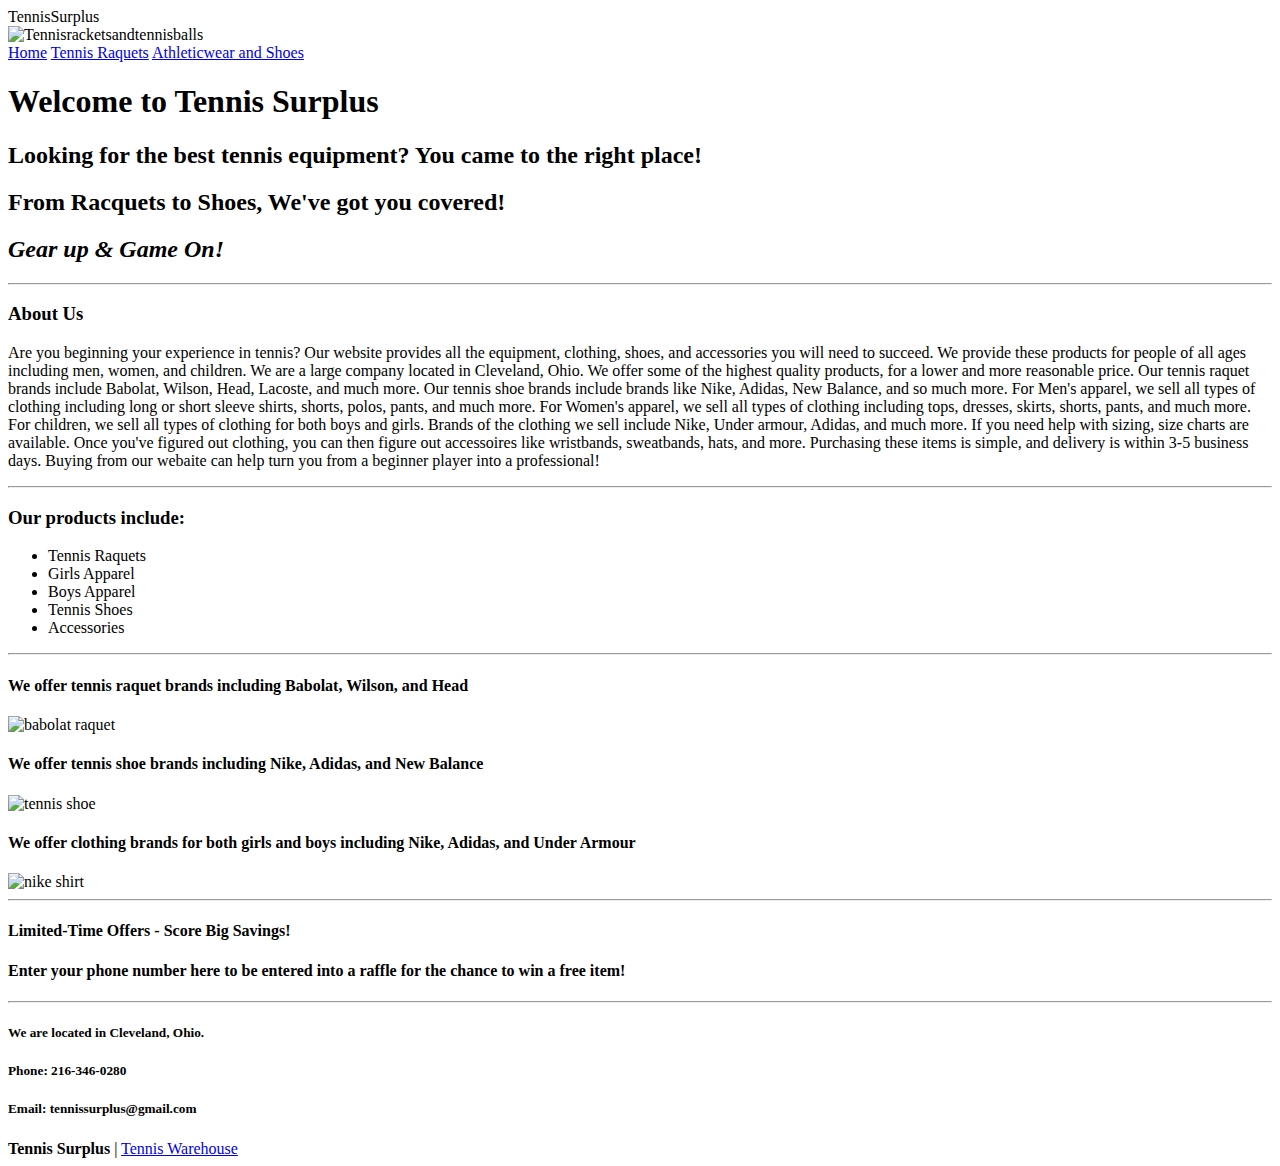
==== index.html @ fe43eec1 "First 3 HTML Pages and CSS page" ====
<!DOCTYPE html>
<html lang="en">

<head>
    <meta charset="UTF-8"
    <title>TennisSurplus</title>
    <link rel="stylesheet" href="style.css">
</head>

<body>
    <header>
        <img src="https://media.istockphoto.com/id/1345493117/vector/tennis-racket-icon-stock-vector-tennis-logo-isolated-on-white-background.jpg?s=612x612&w=0&k=20&c=5KLZBhn5hIDSBM_Y5lS8fgeqA8bZW4AtpuXzx0VU9mg=" alt=Tennisracketsandtennisballs width=90 height=70" />
        <nav>
            <a href="index.html">Home</a>
            <a href="tennisraquets.html">Tennis Raquets</a>
            <a href="apparelandshoes.html">Athleticwear and Shoes</a>
        </nav>
    </header>
    <main>
        <section id="hero">
            <h1>Welcome to Tennis Surplus</h1>
            <h2>Looking for the best tennis equipment? You came to the right place!</h2>
            <h2>From Racquets to Shoes, We've got you covered!</h2>
            <h2><i>Gear up & Game On!</i></h2>
        </section>
        <hr>
        
        <section id="aboutUs">
        <h3>About Us</h3>
        <p>Are you beginning your experience in tennis? Our website provides all the equipment, clothing, shoes, and accessories you will need to succeed. We provide these products for people of all ages including men, women, and children. We are a large company located in Cleveland, Ohio. We offer some of the highest quality products, for a lower and more reasonable price. Our tennis raquet brands include Babolat, Wilson, Head, Lacoste, and much more. Our tennis shoe brands include brands like Nike, Adidas, New Balance, and so much more. For Men's apparel, we sell all types of clothing including long or short sleeve shirts, shorts, polos, pants, and much more. For Women's apparel, we sell all types of clothing including tops, dresses, skirts, shorts, pants, and much more. For children, we sell all types of clothing for both boys and girls. Brands of the clothing we sell include Nike, Under armour, Adidas, and much more. If you need help with sizing, size charts are available. Once you've figured out clothing, you can then figure out accessoires like wristbands, sweatbands, hats, and more. Purchasing these items is simple, and delivery is within 3-5 business days. Buying from our webaite can help turn you from a beginner player into a professional!</p>
        </section>
        <hr>

        <section id="main-products">
            <h3>Our products include:</h3>
            <ul>
                <li>Tennis Raquets</li>
                <li>Girls Apparel</li>
                <li>Boys Apparel</li>
                <li>Tennis Shoes</li>
                <li>Accessories</li>
            </ul>
        </section>
        <hr>

        <section id="Raquet-brands">
            <h4>We offer tennis raquet brands including Babolat, Wilson, and Head</h4>
            <img src="https://m.media-amazon.com/images/I/61A-Hohu77L.jpg" alt="babolat raquet"/>
        </section>

        <aside>
            <section id="shoe-brands">
                <h4>We offer tennis shoe brands including Nike, Adidas, and New Balance</h4>
                <img src="https://cdn.runrepeat.com/storage/gallery/buying_guide_primary/220/1-best-hard-court-tennis-shoes-16264997-main.jpg" alt="tennis shoe" />
            </section>
        </aside>

        <section id="apparel-brands">
            <h4>We offer clothing brands for both girls and boys including Nike, Adidas, and Under Armour </h4>
            <img src="https://global.tennis-point.com/dw/image/v2/BBDP_PRD/on/demandware.static/-/Sites-master-catalog/default/dwbaed80be/images/004/458/55133000_000.jpg?q=80&sw=2000" alt="nike shirt" />
        </section>
        <hr>

        <section id="special-offer">
            <h4>Limited-Time Offers - Score Big Savings!</h4>
            <h4>Enter your phone number here to be entered into a raffle for the chance to win a free item! </h4>
        </section>
        <hr>

        <section id="contact-info">
            <h5>We are located in Cleveland, Ohio.</h5>
            <h5>Phone: 216-346-0280</h5>
            <h5>Email: tennissurplus@gmail.com</h5>
        </section>
    </main>

        <footer>
            <span><b>Tennis Surplus</b> | <a href="https://www.tennis-warehouse.com/?_gl=1*1inp5i4*_up*MQ..*_gs*MQ..&gclid=Cj0KCQiAwtu9BhC8ARIsAI9JHamKp7izQjYoudJAcKMzNlFqAmysL8xnzqfYH7r9-4ozn-vv-fi5eLgaAliKEALw_wcB" target="_blank">Tennis Warehouse</a></span>
        </footer>
</body>
</html>
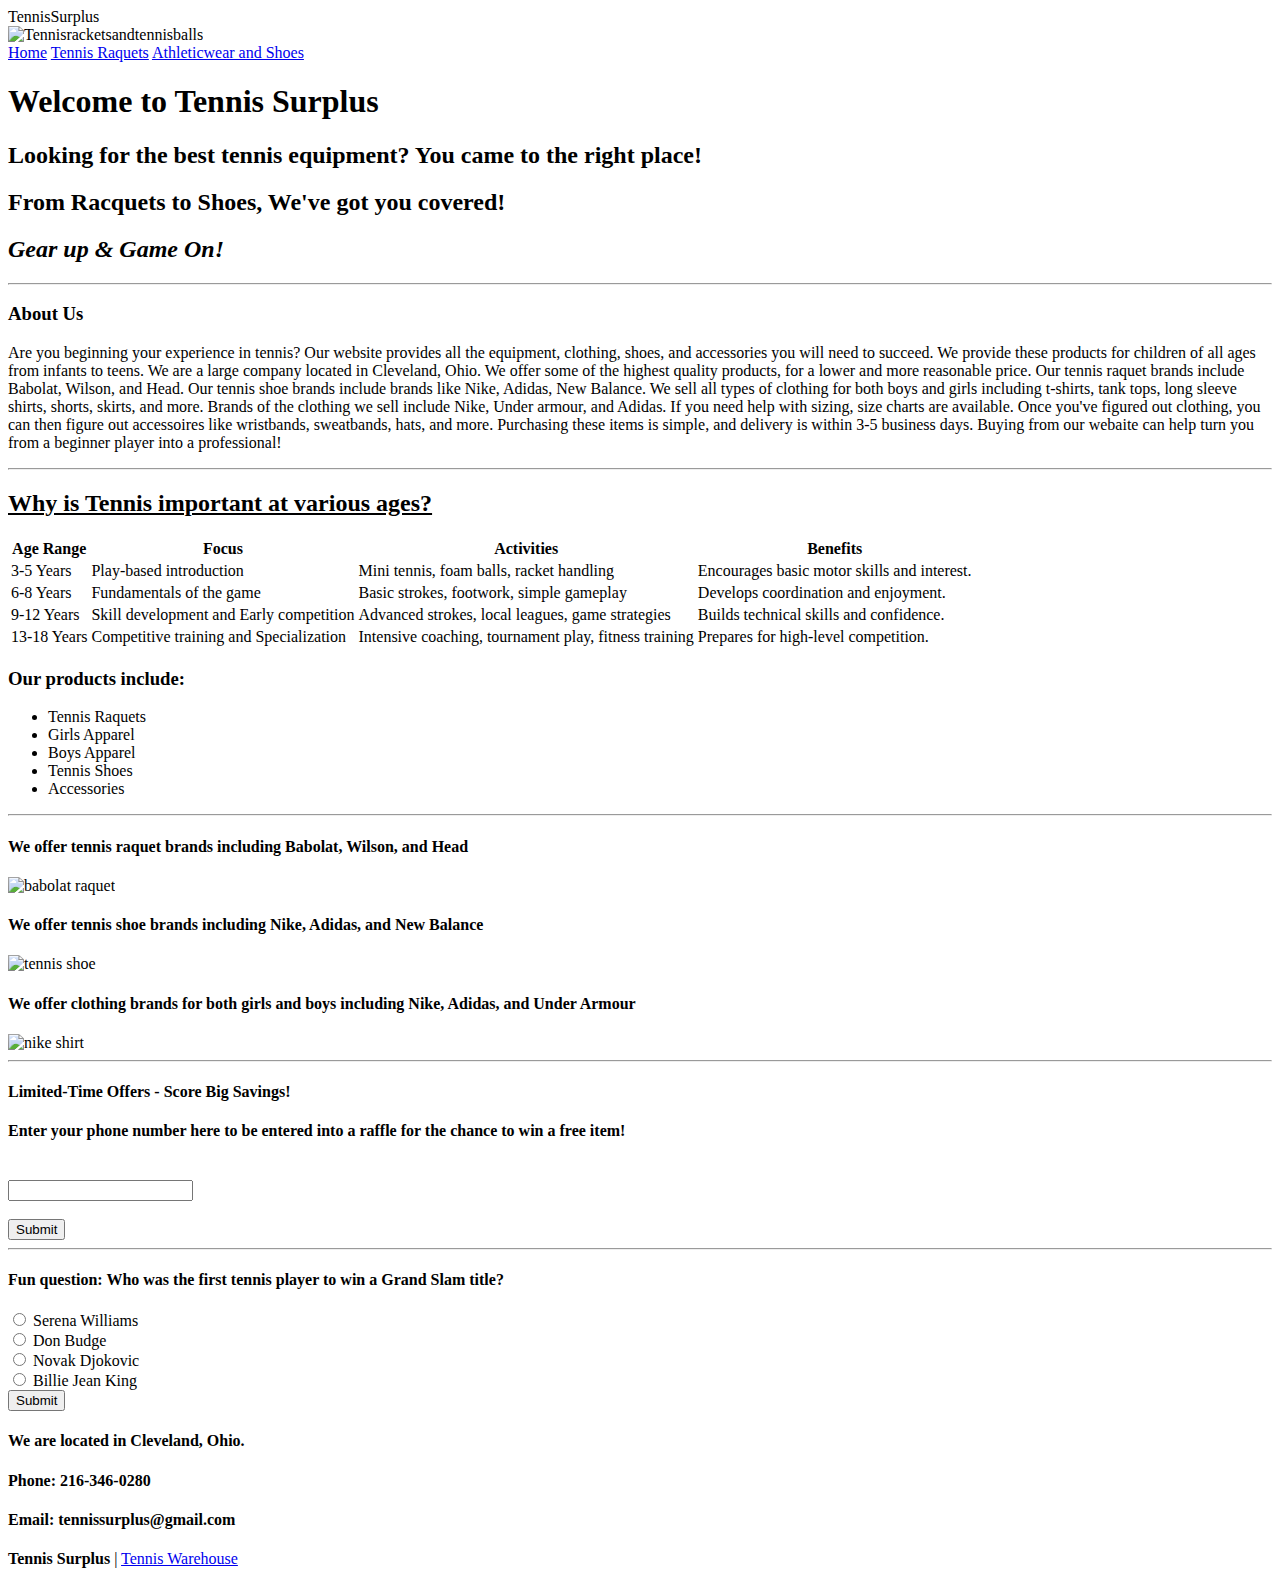
==== commit 2310e19e: "Added JS to files" ====
--- a/index.html
+++ b/index.html
@@ -4,12 +4,12 @@
 <head>
     <meta charset="UTF-8"
     <title>TennisSurplus</title>
-    <link rel="stylesheet" href="style.css">
+    <link rel="stylesheet" href="styles.css">
 </head>
 
 <body>
     <header>
-        <img src="https://media.istockphoto.com/id/1345493117/vector/tennis-racket-icon-stock-vector-tennis-logo-isolated-on-white-background.jpg?s=612x612&w=0&k=20&c=5KLZBhn5hIDSBM_Y5lS8fgeqA8bZW4AtpuXzx0VU9mg=" alt=Tennisracketsandtennisballs width=90 height=70" />
+        <img src="https://media.istockphoto.com/id/1345493117/vector/tennis-racket-icon-stock-vector-tennis-logo-isolated-on-white-background.jpg?s=612x612&w=0&k=20&c=5KLZBhn5hIDSBM_Y5lS8fgeqA8bZW4AtpuXzx0VU9mg=" alt=Tennisracketsandtennisballs width=100 height=80" />
         <nav>
             <a href="index.html">Home</a>
             <a href="tennisraquets.html">Tennis Raquets</a>
@@ -27,9 +27,44 @@
         
         <section id="aboutUs">
         <h3>About Us</h3>
-        <p>Are you beginning your experience in tennis? Our website provides all the equipment, clothing, shoes, and accessories you will need to succeed. We provide these products for people of all ages including men, women, and children. We are a large company located in Cleveland, Ohio. We offer some of the highest quality products, for a lower and more reasonable price. Our tennis raquet brands include Babolat, Wilson, Head, Lacoste, and much more. Our tennis shoe brands include brands like Nike, Adidas, New Balance, and so much more. For Men's apparel, we sell all types of clothing including long or short sleeve shirts, shorts, polos, pants, and much more. For Women's apparel, we sell all types of clothing including tops, dresses, skirts, shorts, pants, and much more. For children, we sell all types of clothing for both boys and girls. Brands of the clothing we sell include Nike, Under armour, Adidas, and much more. If you need help with sizing, size charts are available. Once you've figured out clothing, you can then figure out accessoires like wristbands, sweatbands, hats, and more. Purchasing these items is simple, and delivery is within 3-5 business days. Buying from our webaite can help turn you from a beginner player into a professional!</p>
+        <p>Are you beginning your experience in tennis? Our website provides all the equipment, clothing, shoes, and accessories you will need to succeed. We provide these products for children of all ages from infants to teens. We are a large company located in Cleveland, Ohio. We offer some of the highest quality products, for a lower and more reasonable price. Our tennis raquet brands include Babolat, Wilson, and Head. Our tennis shoe brands include brands like Nike, Adidas, New Balance. We sell all types of clothing for both boys and girls including t-shirts, tank tops, long sleeve shirts, shorts, skirts, and more. Brands of the clothing we sell include Nike, Under armour, and Adidas. If you need help with sizing, size charts are available. Once you've figured out clothing, you can then figure out accessoires like wristbands, sweatbands, hats, and more. Purchasing these items is simple, and delivery is within 3-5 business days. Buying from our webaite can help turn you from a beginner player into a professional!</p>
         </section>
         <hr>
+
+        <section>
+            <h2><u>Why is Tennis important at various ages?</u></h2>
+                  <table>
+                      <th>Age Range</th>
+                      <th>Focus</th>
+                      <th>Activities</th>
+                      <th>Benefits</th>
+                    </tr>
+                    <tr>
+                      <td>3-5 Years</td>
+                      <td>Play-based introduction</td>
+                      <td>Mini tennis, foam balls, racket handling</td>
+                      <td>Encourages basic motor skills and interest.</td>
+                    </tr>
+                    <tr>
+                      <td>6-8 Years</td>
+                      <td>Fundamentals of the game</td>
+                      <td>Basic strokes, footwork, simple gameplay</td>
+                      <td>Develops coordination and enjoyment.</td>
+                    </tr>
+                    <tr>
+                      <td>9-12 Years</td>
+                      <td>Skill development and Early competition</td>
+                      <td>Advanced strokes, local leagues, game strategies</td>
+                      <td>Builds technical skills and confidence.</td>
+                    </tr>
+                    <tr>
+                      <td>13-18 Years</td>
+                      <td>Competitive training and Specialization</td>
+                      <td>Intensive coaching, tournament play, fitness training</td>
+                      <td>Prepares for high-level competition.</td>
+                    </tr>
+                  </table>
+            </section>
 
         <section id="main-products">
             <h3>Our products include:</h3>
@@ -45,32 +80,57 @@
 
         <section id="Raquet-brands">
             <h4>We offer tennis raquet brands including Babolat, Wilson, and Head</h4>
-            <img src="https://m.media-amazon.com/images/I/61A-Hohu77L.jpg" alt="babolat raquet"/>
+            <img src="https://m.media-amazon.com/images/I/61A-Hohu77L.jpg" alt="babolat raquet" width="100" height="100"/>
         </section>
 
         <aside>
             <section id="shoe-brands">
                 <h4>We offer tennis shoe brands including Nike, Adidas, and New Balance</h4>
-                <img src="https://cdn.runrepeat.com/storage/gallery/buying_guide_primary/220/1-best-hard-court-tennis-shoes-16264997-main.jpg" alt="tennis shoe" />
+                <img src="https://cdn.runrepeat.com/storage/gallery/buying_guide_primary/220/1-best-hard-court-tennis-shoes-16264997-main.jpg" alt="tennis shoe" width="100" height="100"/>
             </section>
         </aside>
 
         <section id="apparel-brands">
             <h4>We offer clothing brands for both girls and boys including Nike, Adidas, and Under Armour </h4>
-            <img src="https://global.tennis-point.com/dw/image/v2/BBDP_PRD/on/demandware.static/-/Sites-master-catalog/default/dwbaed80be/images/004/458/55133000_000.jpg?q=80&sw=2000" alt="nike shirt" />
+            <img src="https://global.tennis-point.com/dw/image/v2/BBDP_PRD/on/demandware.static/-/Sites-master-catalog/default/dwbaed80be/images/004/458/55133000_000.jpg?q=80&sw=2000" alt="nike shirt" width="100" height="100" />
         </section>
         <hr>
 
         <section id="special-offer">
             <h4>Limited-Time Offers - Score Big Savings!</h4>
             <h4>Enter your phone number here to be entered into a raffle for the chance to win a free item! </h4>
+            <br>
+            <input id="userInput">
+            <br>
+            <br>
+            <button onclick="myFunction()">Submit</button>
         </section>
         <hr>
 
+        <section>
+            <h4>Fun question: Who was the first tennis player to win a Grand Slam title?</h4>
+            <form id="form1">
+                <input type="radio" name="youroption" value="Thank you!" id="option1">
+                <label for="option1">Serena Williams</label>
+                <br>
+                <input type="radio" name="youroption" value="Your Opinion Matters!" id="option2">
+                <label for="option2">Don Budge</label>
+                <br>
+                <input type="radio" name="youroption" value="Thank you valued customer" id="option 3">
+                <label for="option3">Novak Djokovic</label>
+                <br>
+                <input type="radio" name="youroption" value="Got it, thank you!">
+                <label for="option4">Billie Jean King</label>
+                <br>
+                <input type="submit" value="Submit">
+            </form>
+            <p id="answer"></p>
+        </section>
+
         <section id="contact-info">
-            <h5>We are located in Cleveland, Ohio.</h5>
-            <h5>Phone: 216-346-0280</h5>
-            <h5>Email: tennissurplus@gmail.com</h5>
+            <h4>We are located in Cleveland, Ohio.</h4>
+            <h4>Phone: 216-346-0280</h4>
+            <h4>Email: tennissurplus@gmail.com</h4>
         </section>
     </main>
 
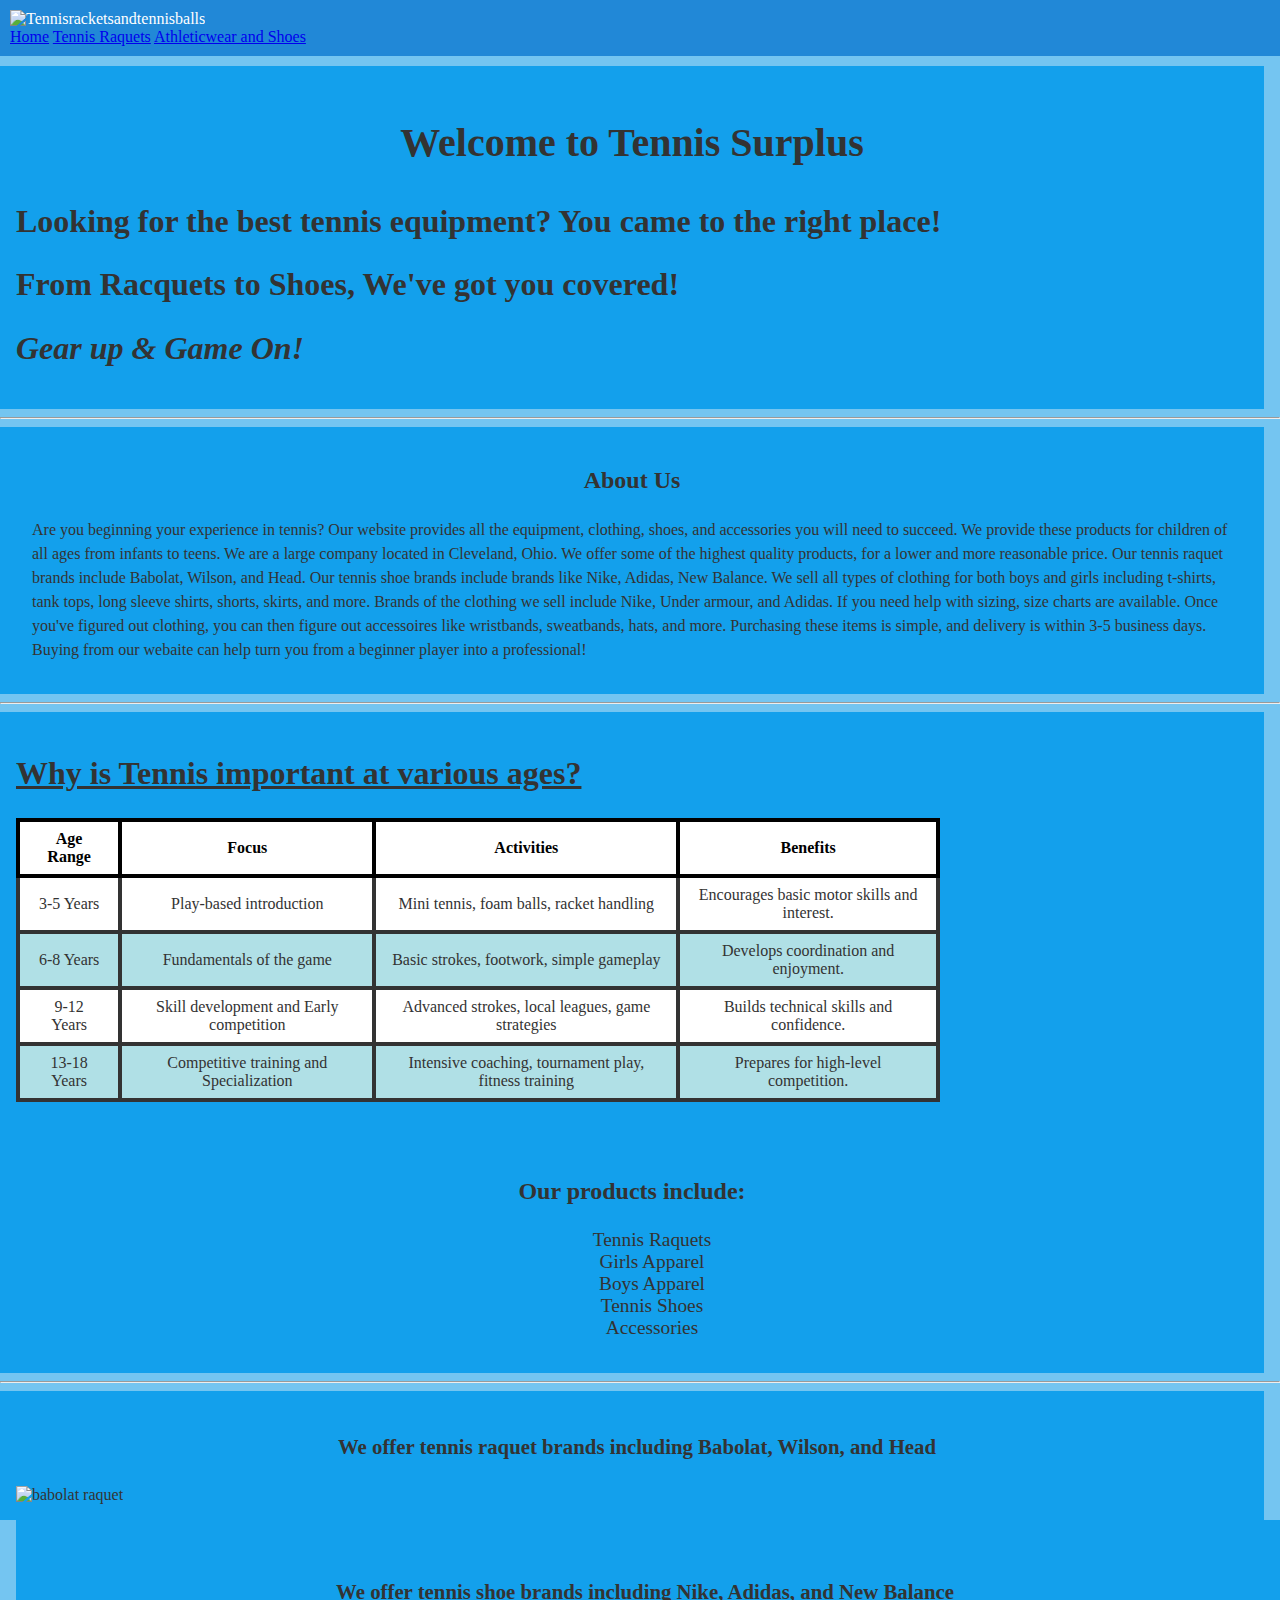
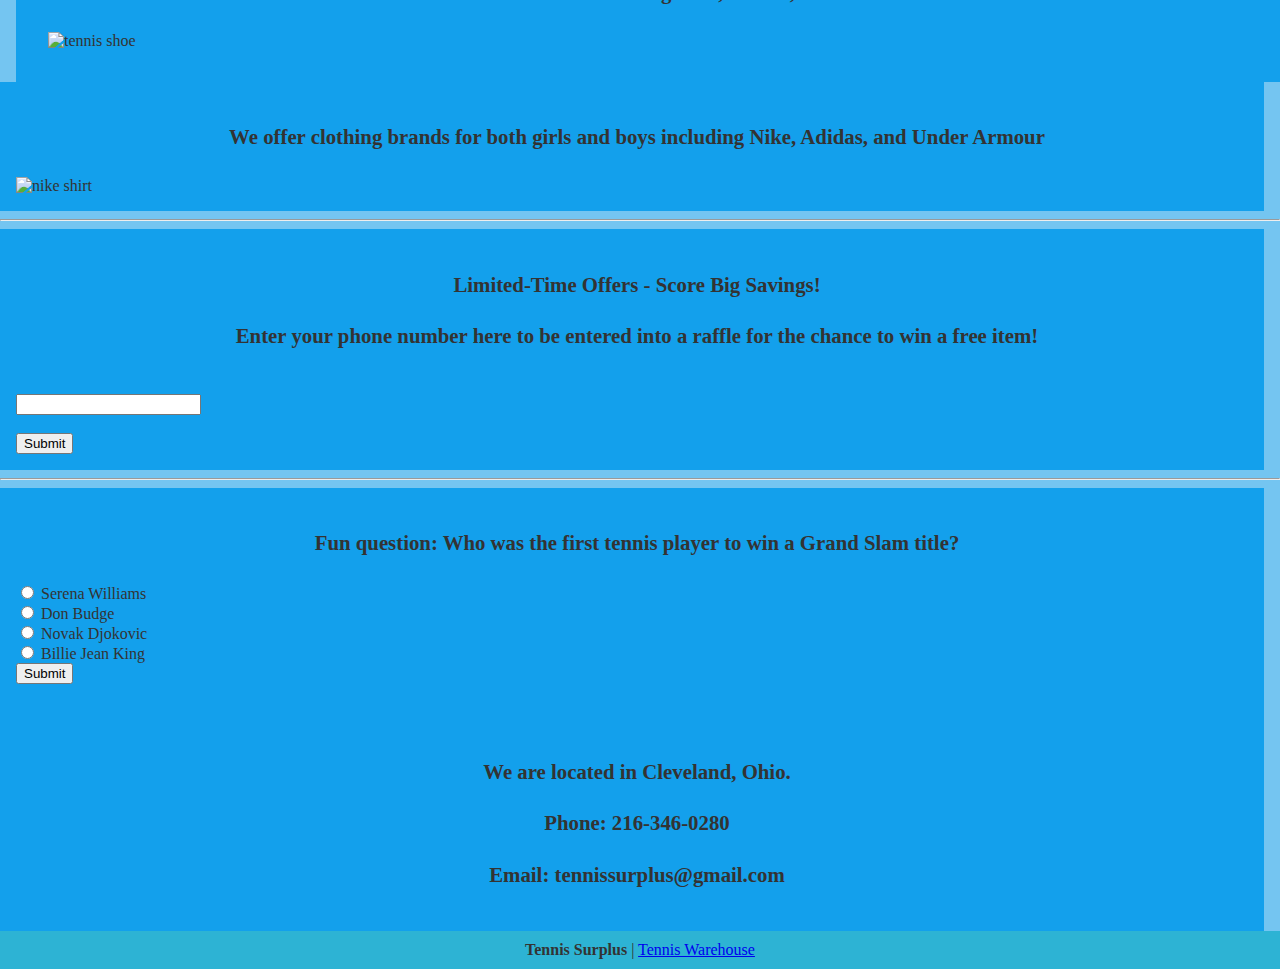
==== commit 4af02272: "added grid styling to best sellers list" ====
--- a/index.html
+++ b/index.html
@@ -2,14 +2,14 @@
 <html lang="en">
 
 <head>
-    <meta charset="UTF-8"
+    <meta charset="UTF-8">
     <title>TennisSurplus</title>
     <link rel="stylesheet" href="styles.css">
 </head>
 
 <body>
     <header>
-        <img src="https://media.istockphoto.com/id/1345493117/vector/tennis-racket-icon-stock-vector-tennis-logo-isolated-on-white-background.jpg?s=612x612&w=0&k=20&c=5KLZBhn5hIDSBM_Y5lS8fgeqA8bZW4AtpuXzx0VU9mg=" alt=Tennisracketsandtennisballs width=100 height=80" />
+        <img src="https://media.istockphoto.com/id/1345493117/vector/tennis-racket-icon-stock-vector-tennis-logo-isolated-on-white-background.jpg?s=612x612&w=0&k=20&c=5KLZBhn5hIDSBM_Y5lS8fgeqA8bZW4AtpuXzx0VU9mg=" alt="Tennisracketsandtennisballs" width="100" height="80" />
         <nav>
             <a href="index.html">Home</a>
             <a href="tennisraquets.html">Tennis Raquets</a>
--- a/styles.css
+++ b/styles.css
@@ -0,0 +1,145 @@
+* {
+    box-sizing: border-box;
+  }
+  
+  /* General body styles */
+  body {
+    font-family: Georgia, 'Times New Roman', Times, serif;
+    background-color: rgb(116, 197, 241);
+    padding: 0;
+    margin: 0;
+    color: #333;
+  }
+  
+  /* Title */
+  title {
+    color: #333
+  }
+
+  /* Header */
+  header {
+    background-color: rgb(33, 136, 215);
+    color: white;
+    padding: 10px;
+    width: 100%;
+    overflow: hidden;
+    margin-bottom: 10px;
+    border: 1px;
+  }
+
+  /* Sub-Headers */
+  h1 {
+    font-size: 2.5em;
+    font-family: Georgia;
+    padding: 10px;
+    text-align: center;
+  }
+  
+  h2 {
+    font-size: 2.0em;
+  }
+  
+  h3 {
+    font-size: 1.5em;
+    text-align: center;
+    font-family: Georgia
+  }
+
+  h4 {
+    font-size: 1.3em;
+    margin-left: 10px;
+    text-align: center
+    
+  }
+  
+  /* Paragraphs */
+  p {
+    line-height: 1.5;
+    margin: 1em;
+  }
+
+  /* Table styles */
+  table {
+    width: 75%;
+    margin: 20px 0;
+    border-collapse: collapse;
+    font-family: Garamand;
+  }
+  
+  table th, table td {
+    border: 4px solid;
+    padding: 8px 15px;
+    text-align: center;
+  }
+  
+  table th {
+    background-color: white ;
+    color: black ;
+  }
+  
+  table tr:nth-child(even) {
+    background-color: white;
+  }
+  
+  table tr:nth-child(odd) {
+    background-color: powderblue
+  }
+  
+  /* List styles */
+  ul, li {
+    display: fixed;
+    text-align: center;
+    font-family: Garamand;
+    font-size: 1.1em;
+    list-style: none;
+  }
+
+  /* Sections */
+  section {
+    flex: 3;
+    padding: 1em;
+    background-color:rgb(19, 160, 236);
+    margin-right: 1em;
+  }
+
+  aside {
+    flex: 3;
+    padding: 1em;
+    background-color: rgb(19, 160, 236);
+    margin-left: 1em;
+  }
+ 
+ /* Footer */
+  footer {
+    background-color: #2db3d4;
+    text-align: center;
+    padding: 10px;
+  }
+
+  /* Best Seller Styles */
+  .bestSellerRow {
+    border-bottom: 1px solid #ccc;
+    padding: 50px 250px;
+  }
+
+  .threeProducts {
+    display: flex;
+    justify-content: space-between;
+    align-items: center;
+    gap: 16px;
+    flex-wrap: wrap;
+  }
+  
+  .bestSellerProduct {
+    background: white;
+    padding: 20px 75px;
+    text-align: center;
+    border-radius: 50px;
+    border: 2px solid black;
+    width: 500px;
+  }
+  
+  .bestSellerProduct img {
+    width: 250px;
+    height: auto;
+  }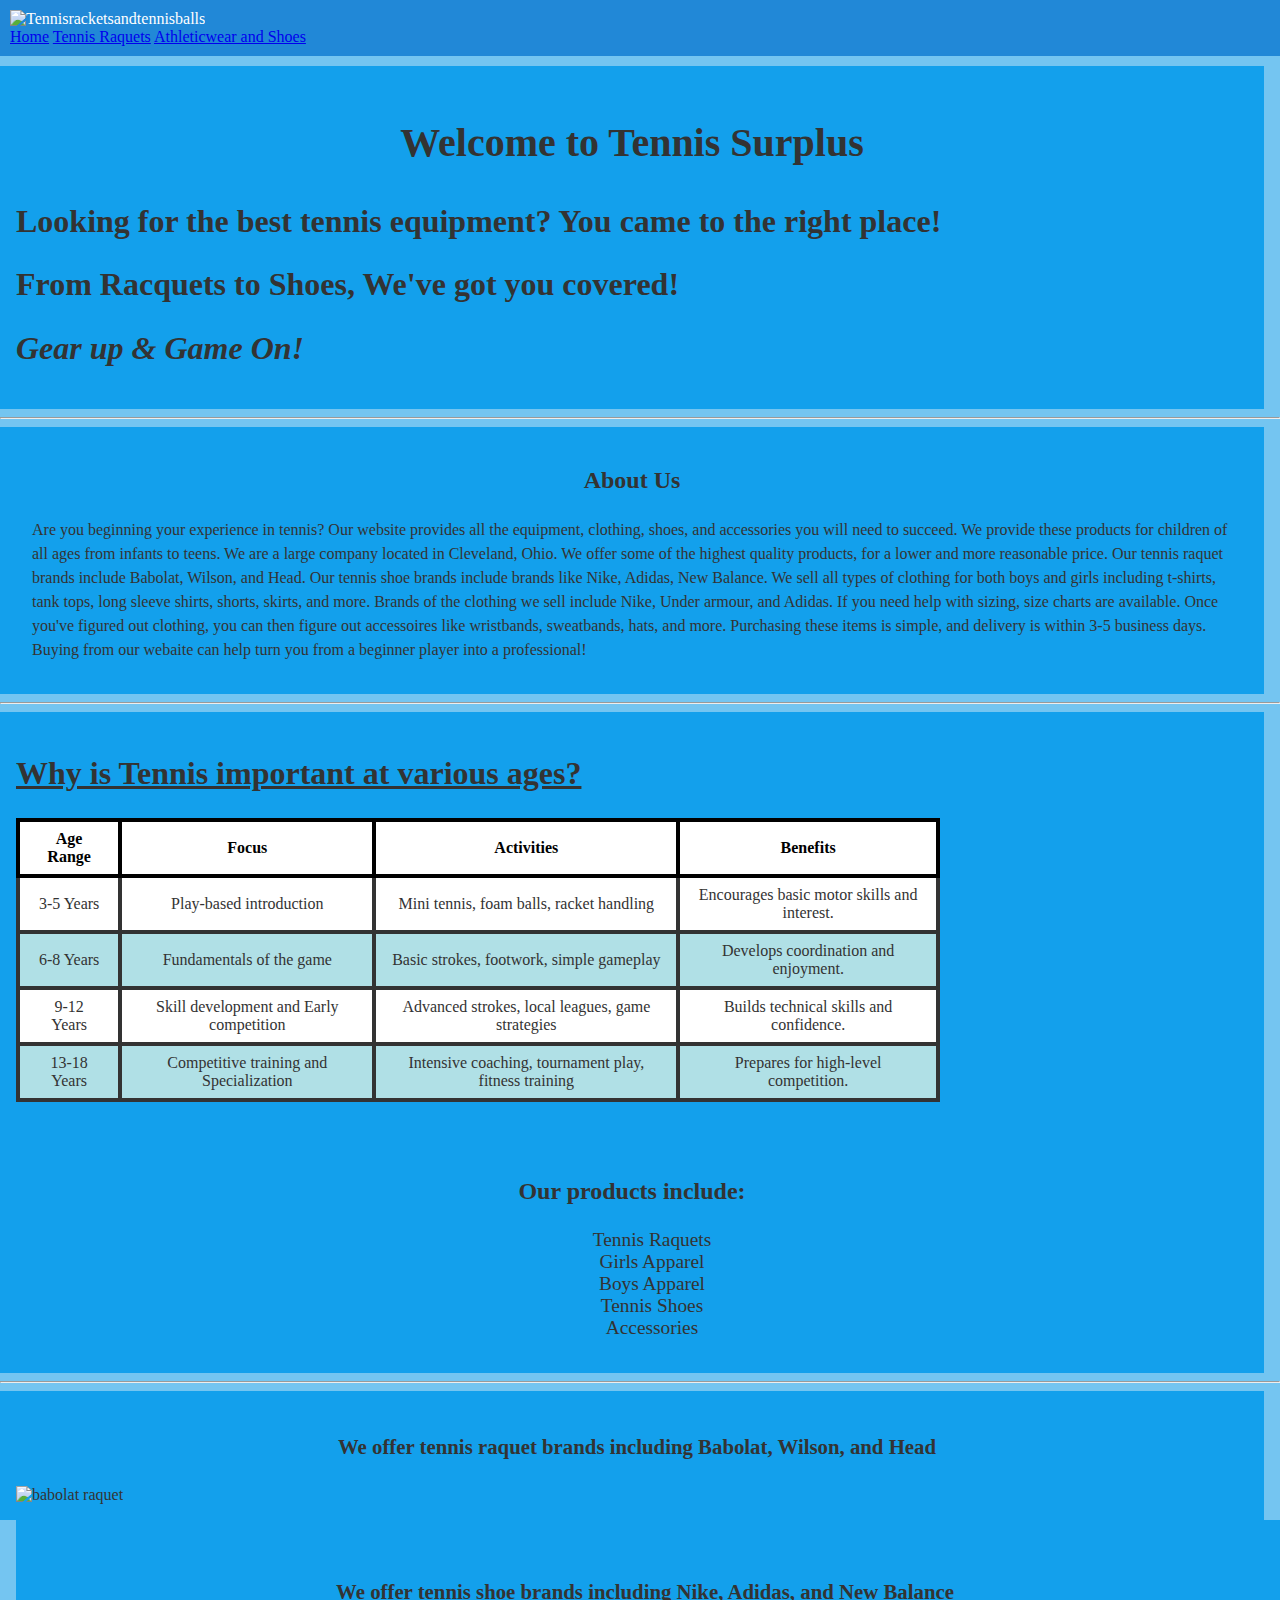
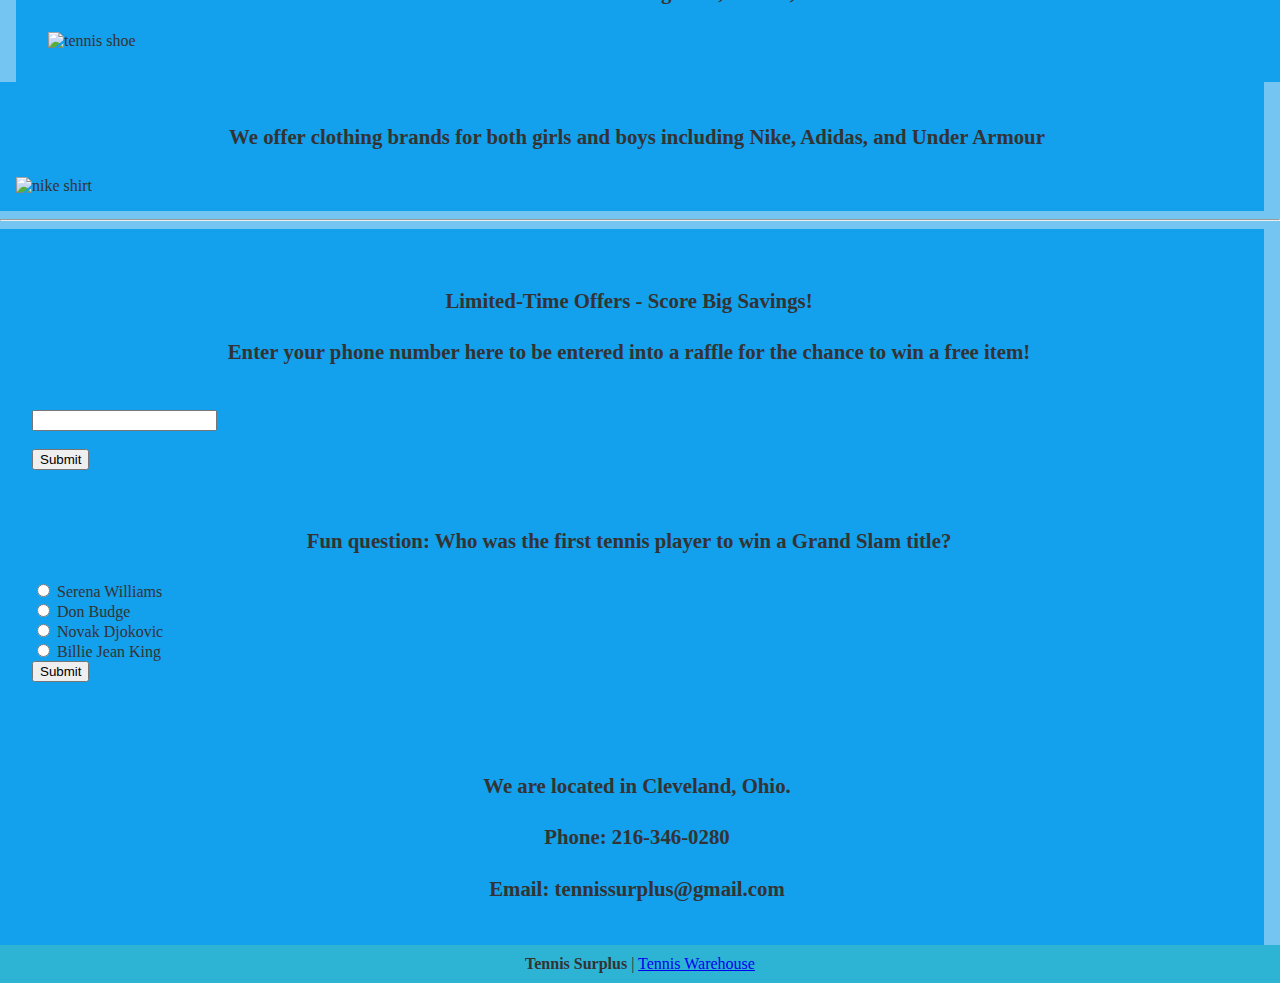
==== commit 11531cd0: "style navigation" ====
--- a/index.html
+++ b/index.html
@@ -96,36 +96,37 @@
         </section>
         <hr>
 
-        <section id="special-offer">
-            <h4>Limited-Time Offers - Score Big Savings!</h4>
-            <h4>Enter your phone number here to be entered into a raffle for the chance to win a free item! </h4>
-            <br>
-            <input id="userInput">
-            <br>
-            <br>
-            <button onclick="myFunction()">Submit</button>
+        <section id="forms">
+            <section id="special-offer">
+                <h4>Limited-Time Offers - Score Big Savings!</h4>
+                <h4>Enter your phone number here to be entered into a raffle for the chance to win a free item! </h4>
+                <br>
+                <input id="userInput">
+                <br>
+                <br>
+                <button onclick="myFunction()">Submit</button>
+            </section>
+            <section>
+                <h4>Fun question: Who was the first tennis player to win a Grand Slam title?</h4>
+                <form id="form1">
+                    <input type="radio" name="youroption" value="Thank you!" id="option1">
+                    <label for="option1">Serena Williams</label>
+                    <br>
+                    <input type="radio" name="youroption" value="Your Opinion Matters!" id="option2">
+                    <label for="option2">Don Budge</label>
+                    <br>
+                    <input type="radio" name="youroption" value="Thank you valued customer" id="option 3">
+                    <label for="option3">Novak Djokovic</label>
+                    <br>
+                    <input type="radio" name="youroption" value="Got it, thank you!">
+                    <label for="option4">Billie Jean King</label>
+                    <br>
+                    <input type="submit" value="Submit">
+                </form>
+                <p id="answer"></p>
+            </section>
         </section>
-        <hr>
 
-        <section>
-            <h4>Fun question: Who was the first tennis player to win a Grand Slam title?</h4>
-            <form id="form1">
-                <input type="radio" name="youroption" value="Thank you!" id="option1">
-                <label for="option1">Serena Williams</label>
-                <br>
-                <input type="radio" name="youroption" value="Your Opinion Matters!" id="option2">
-                <label for="option2">Don Budge</label>
-                <br>
-                <input type="radio" name="youroption" value="Thank you valued customer" id="option 3">
-                <label for="option3">Novak Djokovic</label>
-                <br>
-                <input type="radio" name="youroption" value="Got it, thank you!">
-                <label for="option4">Billie Jean King</label>
-                <br>
-                <input type="submit" value="Submit">
-            </form>
-            <p id="answer"></p>
-        </section>
 
         <section id="contact-info">
             <h4>We are located in Cleveland, Ohio.</h4>
--- a/styles.css
+++ b/styles.css
@@ -108,6 +108,24 @@
     background-color: rgb(19, 160, 236);
     margin-left: 1em;
   }
+
+  /* Header styles */
+  header {
+
+  }
+
+  header img {
+
+  }
+
+  nav {
+
+  }
+
+  nav a {
+    
+  }
+
  
  /* Footer */
   footer {
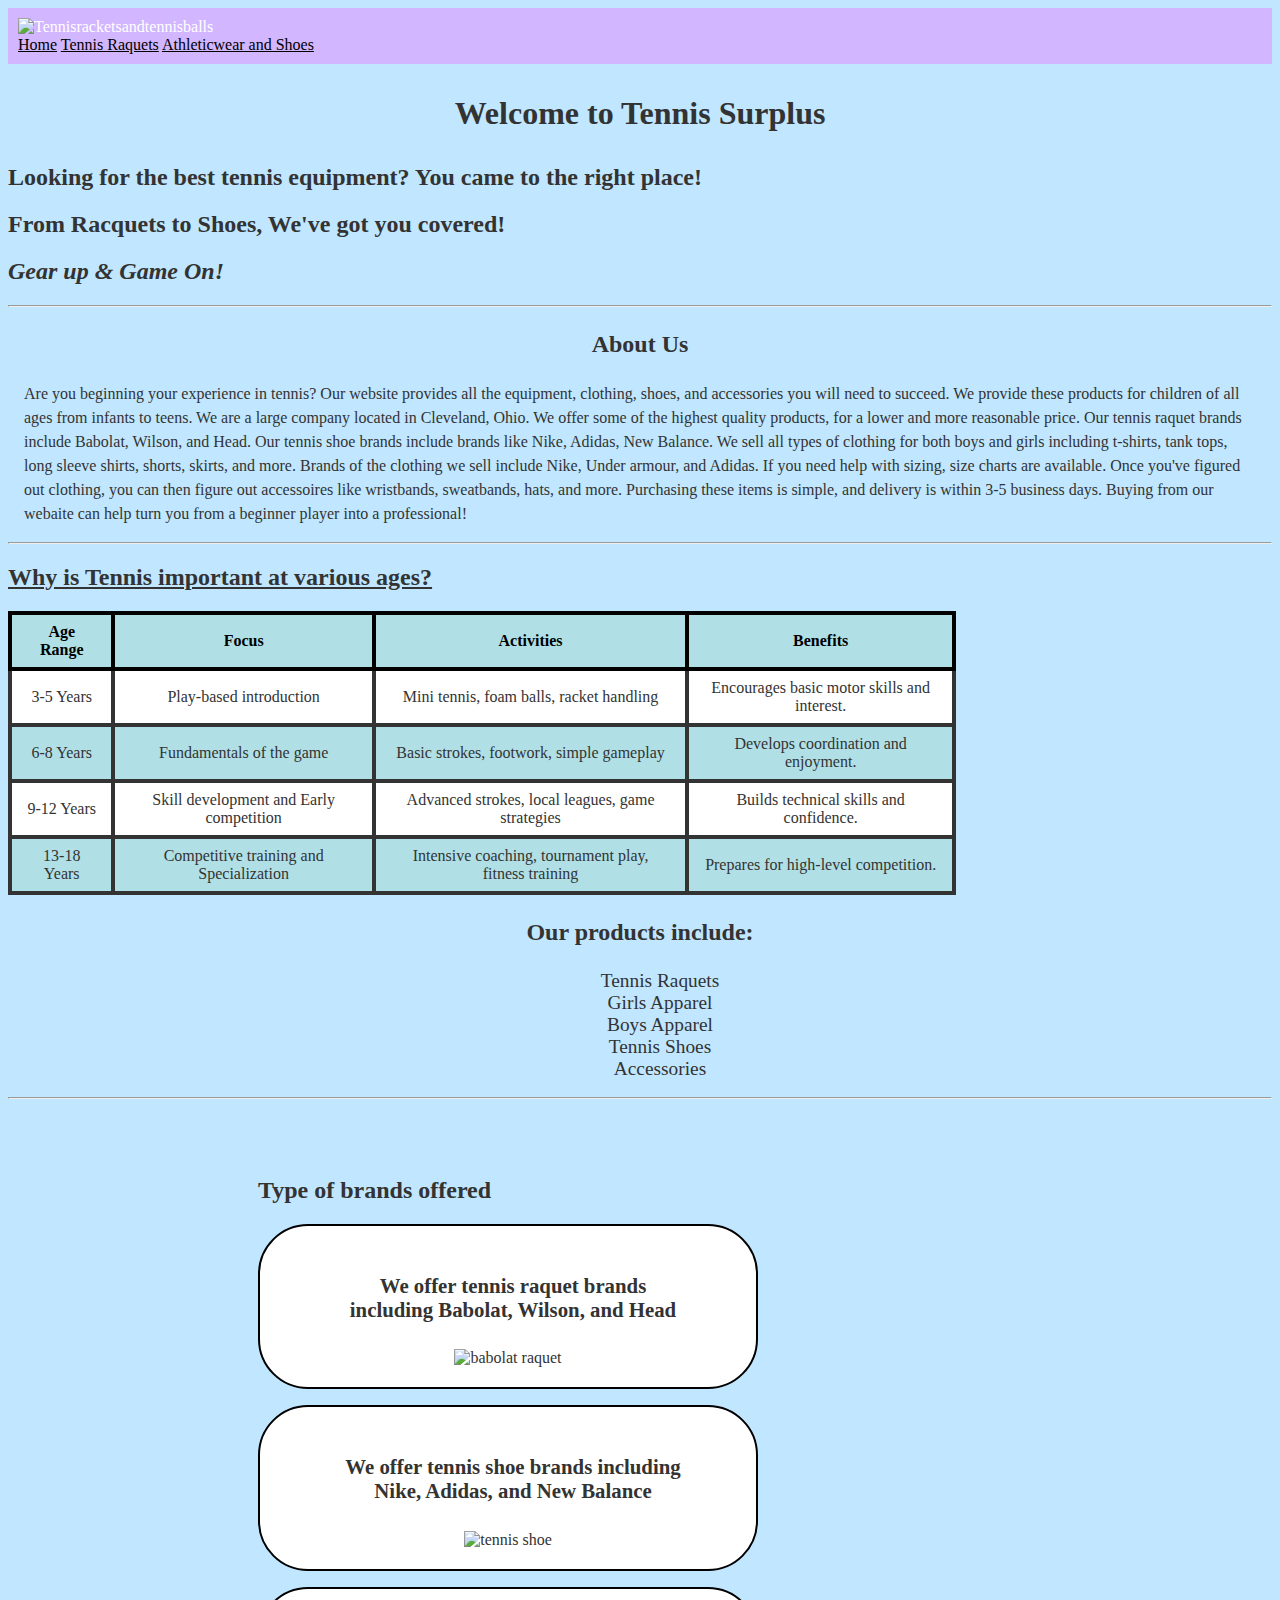
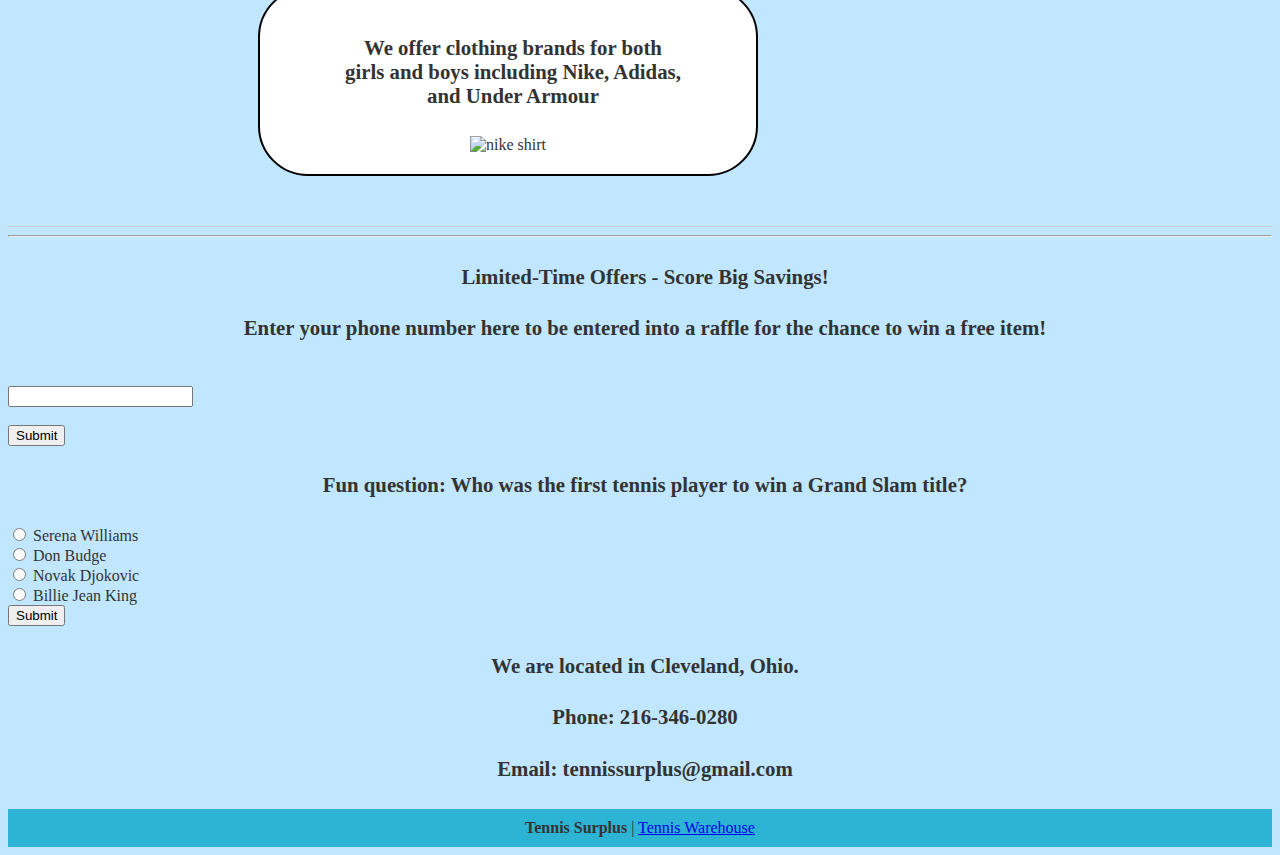
==== commit ea51b291: "new changes" ====
--- a/index.html
+++ b/index.html
@@ -9,7 +9,8 @@
 
 <body>
     <header>
-        <img src="https://media.istockphoto.com/id/1345493117/vector/tennis-racket-icon-stock-vector-tennis-logo-isolated-on-white-background.jpg?s=612x612&w=0&k=20&c=5KLZBhn5hIDSBM_Y5lS8fgeqA8bZW4AtpuXzx0VU9mg=" alt="Tennisracketsandtennisballs" width="100" height="80" />
+        <img src="https://media.istockphoto.com/id/1345493117/vector/tennis-racket-icon-stock-vector-tennis-logo-isolated-on-white-background.jpg?s=612x612&w=0&k=20&c=5KLZBhn5hIDSBM_Y5lS8fgeqA8bZW4AtpuXzx0VU9mg="
+            alt="Tennisracketsandtennisballs" width="100" height="80" />
         <nav>
             <a href="index.html">Home</a>
             <a href="tennisraquets.html">Tennis Raquets</a>
@@ -24,47 +25,56 @@
             <h2><i>Gear up & Game On!</i></h2>
         </section>
         <hr>
-        
+
         <section id="aboutUs">
-        <h3>About Us</h3>
-        <p>Are you beginning your experience in tennis? Our website provides all the equipment, clothing, shoes, and accessories you will need to succeed. We provide these products for children of all ages from infants to teens. We are a large company located in Cleveland, Ohio. We offer some of the highest quality products, for a lower and more reasonable price. Our tennis raquet brands include Babolat, Wilson, and Head. Our tennis shoe brands include brands like Nike, Adidas, New Balance. We sell all types of clothing for both boys and girls including t-shirts, tank tops, long sleeve shirts, shorts, skirts, and more. Brands of the clothing we sell include Nike, Under armour, and Adidas. If you need help with sizing, size charts are available. Once you've figured out clothing, you can then figure out accessoires like wristbands, sweatbands, hats, and more. Purchasing these items is simple, and delivery is within 3-5 business days. Buying from our webaite can help turn you from a beginner player into a professional!</p>
+            <h3>About Us</h3>
+            <p>Are you beginning your experience in tennis? Our website provides all the equipment, clothing, shoes, and
+                accessories you will need to succeed. We provide these products for children of all ages from infants to
+                teens. We are a large company located in Cleveland, Ohio. We offer some of the highest quality products,
+                for a lower and more reasonable price. Our tennis raquet brands include Babolat, Wilson, and Head. Our
+                tennis shoe brands include brands like Nike, Adidas, New Balance. We sell all types of clothing for both
+                boys and girls including t-shirts, tank tops, long sleeve shirts, shorts, skirts, and more. Brands of
+                the clothing we sell include Nike, Under armour, and Adidas. If you need help with sizing, size charts
+                are available. Once you've figured out clothing, you can then figure out accessoires like wristbands,
+                sweatbands, hats, and more. Purchasing these items is simple, and delivery is within 3-5 business days.
+                Buying from our webaite can help turn you from a beginner player into a professional!</p>
         </section>
         <hr>
 
         <section>
             <h2><u>Why is Tennis important at various ages?</u></h2>
-                  <table>
-                      <th>Age Range</th>
-                      <th>Focus</th>
-                      <th>Activities</th>
-                      <th>Benefits</th>
-                    </tr>
-                    <tr>
-                      <td>3-5 Years</td>
-                      <td>Play-based introduction</td>
-                      <td>Mini tennis, foam balls, racket handling</td>
-                      <td>Encourages basic motor skills and interest.</td>
-                    </tr>
-                    <tr>
-                      <td>6-8 Years</td>
-                      <td>Fundamentals of the game</td>
-                      <td>Basic strokes, footwork, simple gameplay</td>
-                      <td>Develops coordination and enjoyment.</td>
-                    </tr>
-                    <tr>
-                      <td>9-12 Years</td>
-                      <td>Skill development and Early competition</td>
-                      <td>Advanced strokes, local leagues, game strategies</td>
-                      <td>Builds technical skills and confidence.</td>
-                    </tr>
-                    <tr>
-                      <td>13-18 Years</td>
-                      <td>Competitive training and Specialization</td>
-                      <td>Intensive coaching, tournament play, fitness training</td>
-                      <td>Prepares for high-level competition.</td>
-                    </tr>
-                  </table>
-            </section>
+            <table>
+                <th>Age Range</th>
+                <th>Focus</th>
+                <th>Activities</th>
+                <th>Benefits</th>
+                </tr>
+                <tr>
+                    <td>3-5 Years</td>
+                    <td>Play-based introduction</td>
+                    <td>Mini tennis, foam balls, racket handling</td>
+                    <td>Encourages basic motor skills and interest.</td>
+                </tr>
+                <tr>
+                    <td>6-8 Years</td>
+                    <td>Fundamentals of the game</td>
+                    <td>Basic strokes, footwork, simple gameplay</td>
+                    <td>Develops coordination and enjoyment.</td>
+                </tr>
+                <tr>
+                    <td>9-12 Years</td>
+                    <td>Skill development and Early competition</td>
+                    <td>Advanced strokes, local leagues, game strategies</td>
+                    <td>Builds technical skills and confidence.</td>
+                </tr>
+                <tr>
+                    <td>13-18 Years</td>
+                    <td>Competitive training and Specialization</td>
+                    <td>Intensive coaching, tournament play, fitness training</td>
+                    <td>Prepares for high-level competition.</td>
+                </tr>
+            </table>
+        </section>
 
         <section id="main-products">
             <h3>Our products include:</h3>
@@ -78,25 +88,30 @@
         </section>
         <hr>
 
-        <section id="Raquet-brands">
-            <h4>We offer tennis raquet brands including Babolat, Wilson, and Head</h4>
-            <img src="https://m.media-amazon.com/images/I/61A-Hohu77L.jpg" alt="babolat raquet" width="100" height="100"/>
-        </section>
-
-        <aside>
-            <section id="shoe-brands">
+        <section class="brandofferrow">
+            <h2>Type of brands offered</h2>
+            <div class="brandoffered">
+             <div class="brandofferproducts">
+                <h4>We offer tennis raquet brands including Babolat, Wilson, and Head</h4>
+                <img src="https://m.media-amazon.com/images/I/61A-Hohu77L.jpg" alt="babolat raquet" width="100"
+                    height="100" />
+             </div>
+             <div class="brandofferproducts">
                 <h4>We offer tennis shoe brands including Nike, Adidas, and New Balance</h4>
-                <img src="https://cdn.runrepeat.com/storage/gallery/buying_guide_primary/220/1-best-hard-court-tennis-shoes-16264997-main.jpg" alt="tennis shoe" width="100" height="100"/>
-            </section>
-        </aside>
-
-        <section id="apparel-brands">
-            <h4>We offer clothing brands for both girls and boys including Nike, Adidas, and Under Armour </h4>
-            <img src="https://global.tennis-point.com/dw/image/v2/BBDP_PRD/on/demandware.static/-/Sites-master-catalog/default/dwbaed80be/images/004/458/55133000_000.jpg?q=80&sw=2000" alt="nike shirt" width="100" height="100" />
+                <img src="https://cdn.runrepeat.com/storage/gallery/buying_guide_primary/220/1-best-hard-court-tennis-shoes-16264997-main.jpg"
+                    alt="tennis shoe" width="100" height="100" />
+             </div>
+             <div class="brandofferproducts">
+                <h4>We offer clothing brands for both girls and boys including Nike, Adidas, and Under Armour </h4>
+                <img src="https://global.tennis-point.com/dw/image/v2/BBDP_PRD/on/demandware.static/-/Sites-master-catalog/default/dwbaed80be/images/004/458/55133000_000.jpg?q=80&sw=2000"
+                    alt="nike shirt" width="100" height="100" />
+             </div>
+            </div>
         </section>
         <hr>
 
-        <section id="forms">
+        <section class="forms">
+            <div>
             <section id="special-offer">
                 <h4>Limited-Time Offers - Score Big Savings!</h4>
                 <h4>Enter your phone number here to be entered into a raffle for the chance to win a free item! </h4>
@@ -106,6 +121,8 @@
                 <br>
                 <button onclick="myFunction()">Submit</button>
             </section>
+            </div>
+            <div>
             <section>
                 <h4>Fun question: Who was the first tennis player to win a Grand Slam title?</h4>
                 <form id="form1">
@@ -125,6 +142,7 @@
                 </form>
                 <p id="answer"></p>
             </section>
+            </div>
         </section>
 
 
@@ -135,8 +153,11 @@
         </section>
     </main>
 
-        <footer>
-            <span><b>Tennis Surplus</b> | <a href="https://www.tennis-warehouse.com/?_gl=1*1inp5i4*_up*MQ..*_gs*MQ..&gclid=Cj0KCQiAwtu9BhC8ARIsAI9JHamKp7izQjYoudJAcKMzNlFqAmysL8xnzqfYH7r9-4ozn-vv-fi5eLgaAliKEALw_wcB" target="_blank">Tennis Warehouse</a></span>
-        </footer>
+    <footer>
+        <span><b>Tennis Surplus</b> | <a
+                href="https://www.tennis-warehouse.com/?_gl=1*1inp5i4*_up*MQ..*_gs*MQ..&gclid=Cj0KCQiAwtu9BhC8ARIsAI9JHamKp7izQjYoudJAcKMzNlFqAmysL8xnzqfYH7r9-4ozn-vv-fi5eLgaAliKEALw_wcB"
+                target="_blank">Tennis Warehouse</a></span>
+    </footer>
 </body>
+
 </html>--- a/styles.css
+++ b/styles.css
@@ -5,9 +5,7 @@
   /* General body styles */
   body {
     font-family: Georgia, 'Times New Roman', Times, serif;
-    background-color: rgb(116, 197, 241);
-    padding: 0;
-    margin: 0;
+    background-color: rgb(192, 231, 255);
     color: #333;
   }
   
@@ -18,7 +16,7 @@
 
   /* Header */
   header {
-    background-color: rgb(33, 136, 215);
+    background-color: rgb(210, 182, 255);
     color: white;
     padding: 10px;
     width: 100%;
@@ -29,14 +27,14 @@
 
   /* Sub-Headers */
   h1 {
-    font-size: 2.5em;
+    font-size: 2.0em;
     font-family: Georgia;
     padding: 10px;
     text-align: center;
   }
   
   h2 {
-    font-size: 2.0em;
+    font-size: 1.5em;
   }
   
   h3 {
@@ -73,7 +71,7 @@
   }
   
   table th {
-    background-color: white ;
+    background-color: powderblue ;
     color: black ;
   }
   
@@ -94,37 +92,24 @@
     list-style: none;
   }
 
-  /* Sections */
-  section {
-    flex: 3;
-    padding: 1em;
-    background-color:rgb(19, 160, 236);
-    margin-right: 1em;
-  }
-
-  aside {
-    flex: 3;
-    padding: 1em;
-    background-color: rgb(19, 160, 236);
-    margin-left: 1em;
-  }
-
   /* Header styles */
   header {
-
+   flex-wrap: wrap;
   }
 
   header img {
-
+    width: 250px;
+    height: auto;
   }
 
   nav {
-
+    flex-wrap: wrap;
   }
 
   nav a {
-    
-  }
+    color: black;
+    flex-wrap: wrap;
+  } 
 
  
  /* Footer */
@@ -160,4 +145,38 @@
   .bestSellerProduct img {
     width: 250px;
     height: auto;
+  }
+
+  /* Brand offers */
+  .brandofferrow {
+    border-bottom: 1px solid #ccc;
+    padding: 50px 250px
+  }
+
+  .brandoffered {
+    display: flex;
+    justify-content: space-between;
+    align-items: center;
+    gap: 16px;
+    flex-wrap: wrap;
+  }
+
+  .brandofferproducts {
+    background: white;
+    padding: 20px 75px;
+    text-align: center;
+    border-radius: 50px;
+    border: 2px solid black;
+    width: 500px;
+  }
+
+  .brandofferproducts img {
+    width: 250px;
+    height: auto;
+  }
+
+  .forms {
+    flex-wrap: wrap;
+    justify-content: space-between;
+    align-items: center;
   }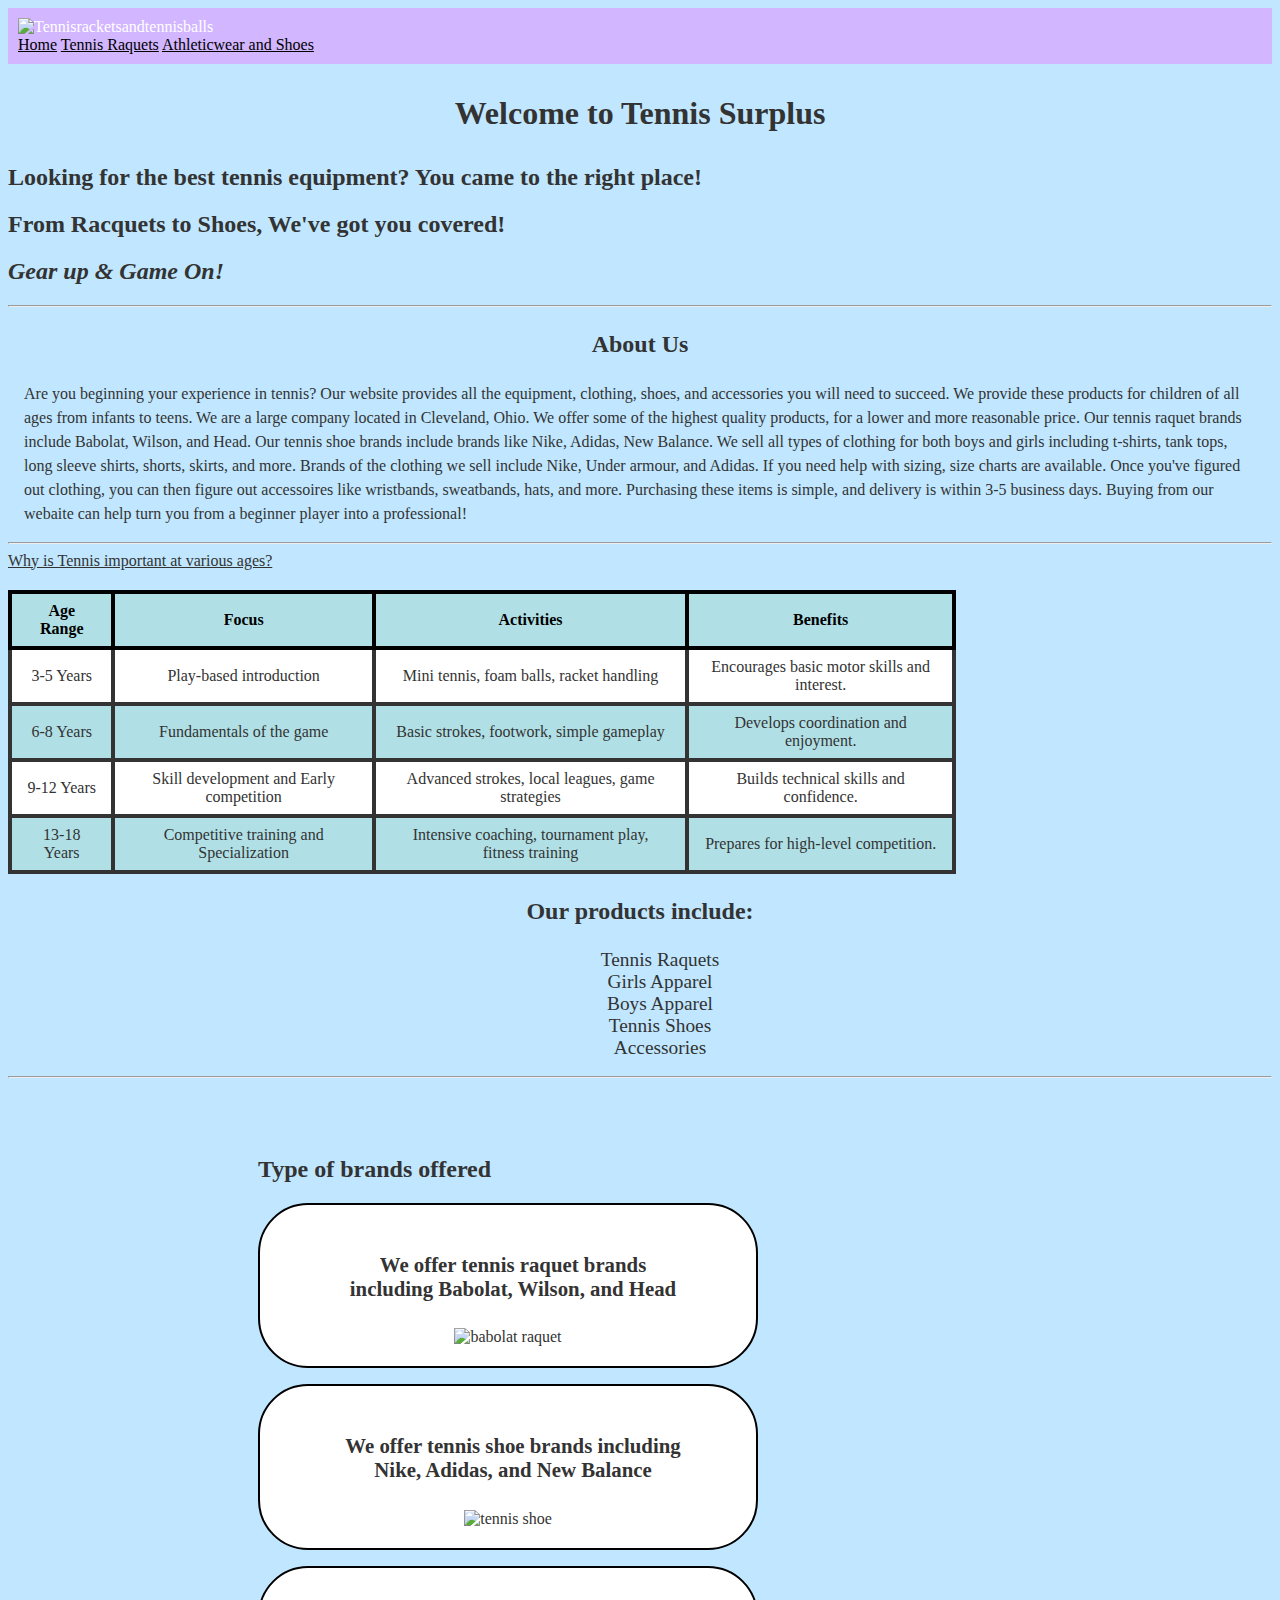
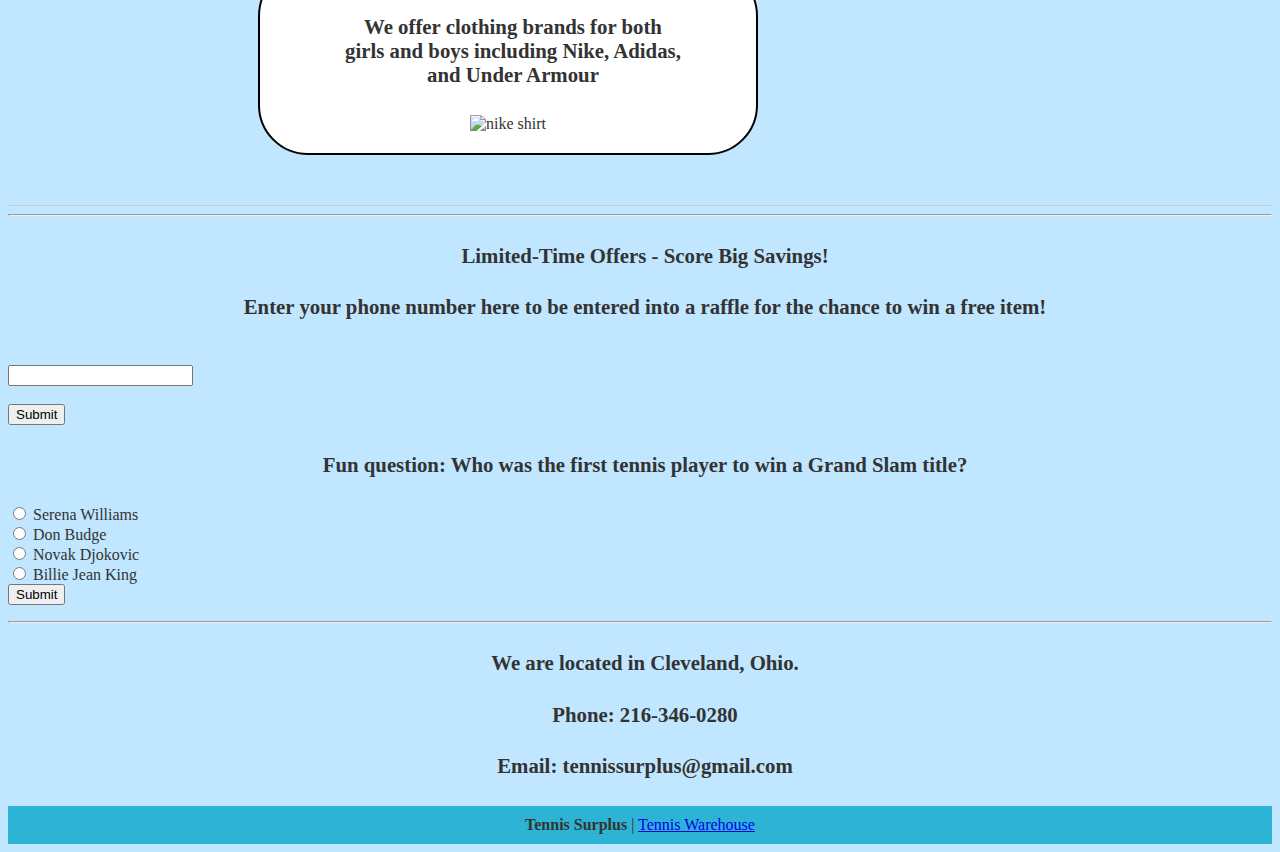
==== commit 286a48b5: "Final changes" ====
--- a/index.html
+++ b/index.html
@@ -41,7 +41,7 @@
         </section>
         <hr>
 
-        <section>
+        <section id="main-products"
             <h2><u>Why is Tennis important at various ages?</u></h2>
             <table>
                 <th>Age Range</th>
@@ -144,8 +144,8 @@
             </section>
             </div>
         </section>
-
-
+        <hr>
+       
         <section id="contact-info">
             <h4>We are located in Cleveland, Ohio.</h4>
             <h4>Phone: 216-346-0280</h4>
